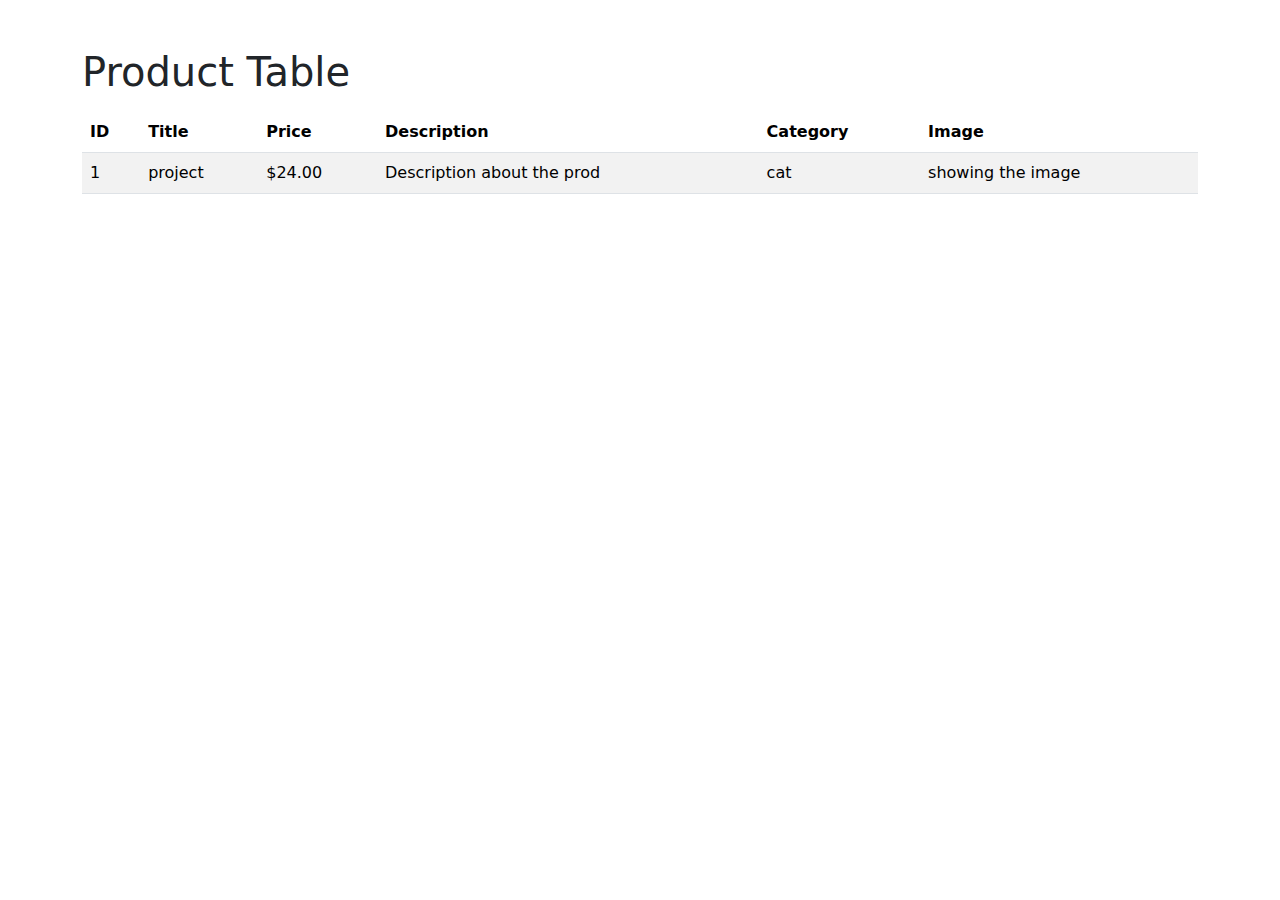
==== admin.html @ eb9fbe3a "added admin.html and admin.js" ====
<!DOCTYPE html>
<html lang="en">
  <head>
    <meta charset="UTF-8" />
    <meta name="viewport" content="width=device-width, initial-scale=1.0" />
    <title>Admin</title>
    <link
      href="https://cdn.jsdelivr.net/npm/bootstrap@5.3.0/dist/css/bootstrap.min.css"
      rel="stylesheet"
    />
  </head>
  <body>
    <div class="container">
      <h1 class="mt-5">Product Table</h1>
      <table class="table table-striped mt-3" id="product-table">
        <thead>
          <tr>
            <th>ID</th>
            <th>Title</th>
            <th>Price</th>
            <th>Description</th>
            <th>Category</th>
            <th>Image</th>
          </tr>
        </thead>
        <tbody>
          <!-- Data will be injected here -->
          <tr>
            <td>1</td>
            <td>project</td>
            <td>$24.00</td>
            <td>Description about the prod</td>
            <td>cat</td>
            <td>showing the image</td>
          </tr>
        </tbody>
      </table>
    </div>
    <script src="./admin.js"></script>
  </body>
</html>
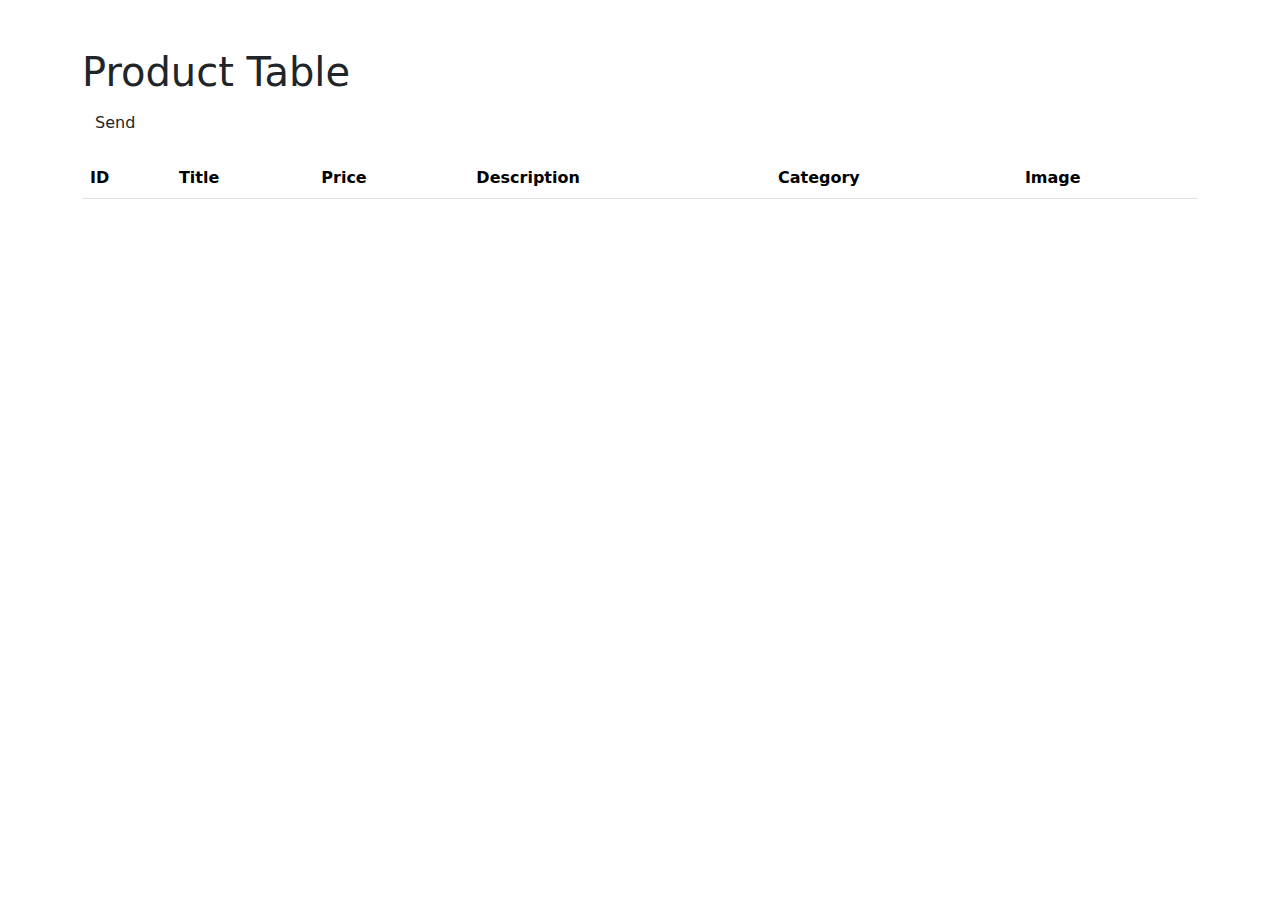
==== commit ef1fcd19: "displayed product info in the table" ====
--- a/admin.html
+++ b/admin.html
@@ -12,6 +12,7 @@
   <body>
     <div class="container">
       <h1 class="mt-5">Product Table</h1>
+      <button class="btn" id="new-product">Send</button>
       <table class="table table-striped mt-3" id="product-table">
         <thead>
           <tr>
@@ -25,14 +26,14 @@
         </thead>
         <tbody>
           <!-- Data will be injected here -->
-          <tr>
+          <!-- <tr>
             <td>1</td>
             <td>project</td>
             <td>$24.00</td>
             <td>Description about the prod</td>
             <td>cat</td>
             <td>showing the image</td>
-          </tr>
+          </tr> -->
         </tbody>
       </table>
     </div>
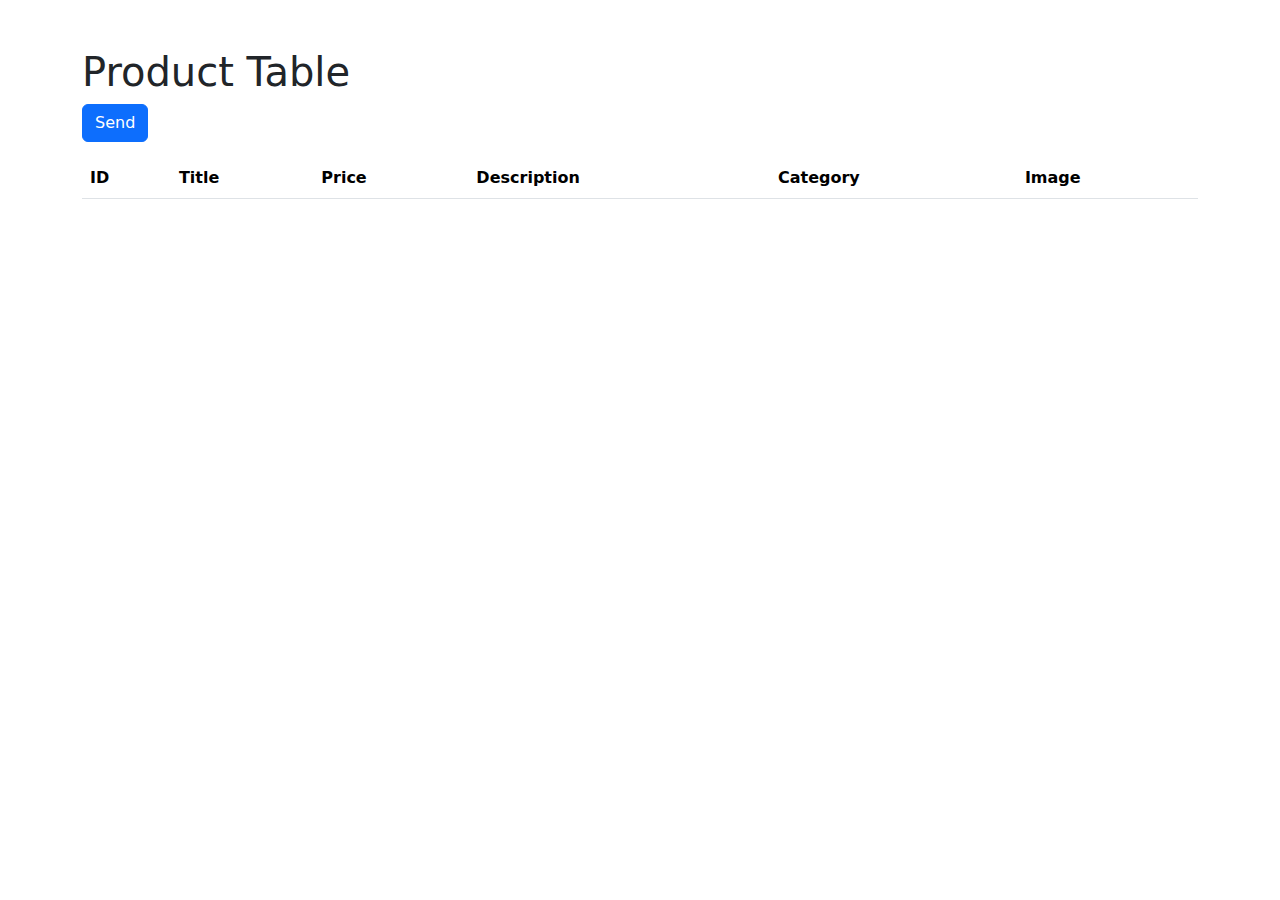
==== commit 3bdbe989: "fetched data with POST" ====
--- a/admin.html
+++ b/admin.html
@@ -12,7 +12,7 @@
   <body>
     <div class="container">
       <h1 class="mt-5">Product Table</h1>
-      <button class="btn" id="new-product">Send</button>
+      <button class="btn btn-primary" id="new-product">Send</button>
       <table class="table table-striped mt-3" id="product-table">
         <thead>
           <tr>
